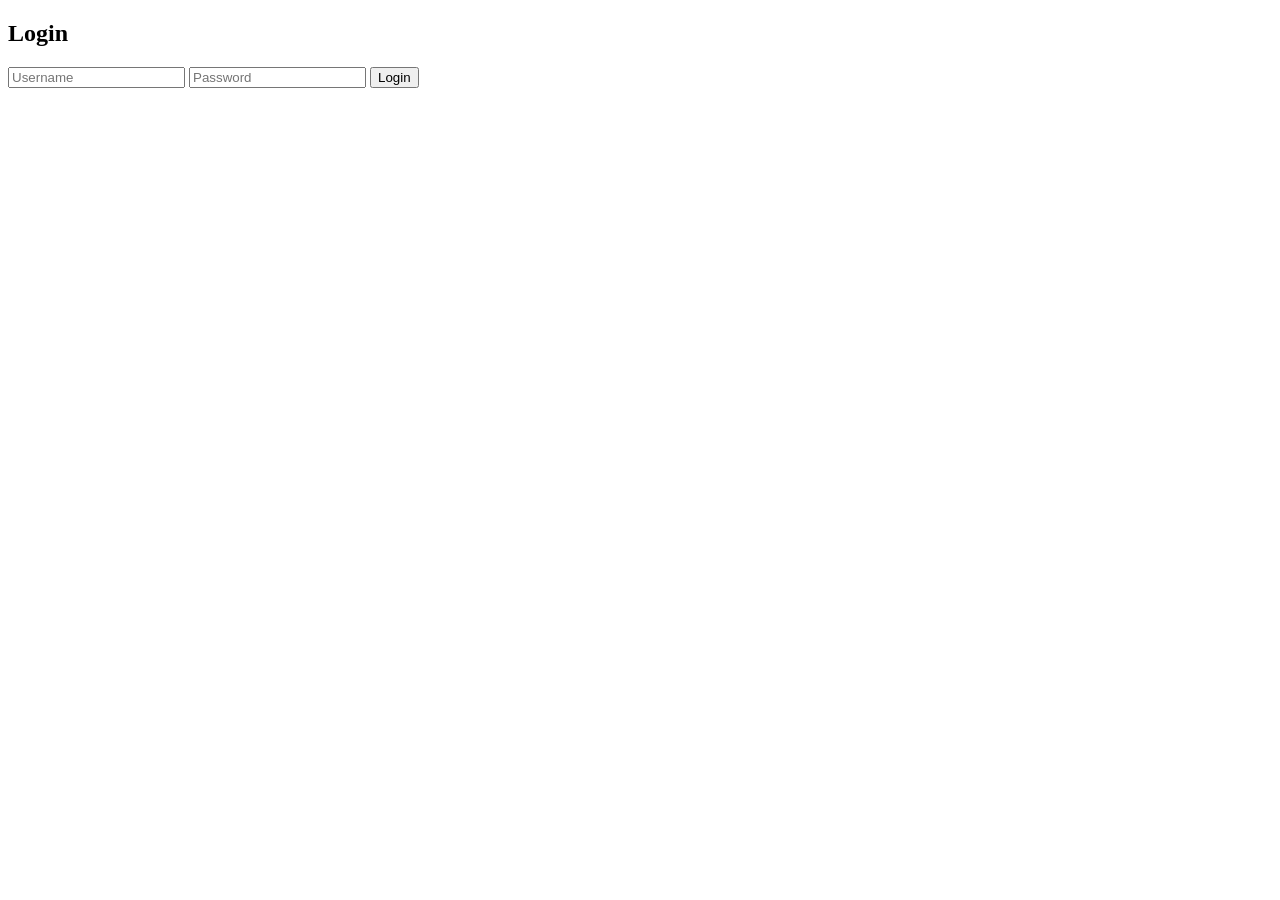
==== login.html @ c73953b5 "Add files via upload" ====
<!DOCTYPE html>
<html lang="en">
<head>
    <meta charset="UTF-8">
    <meta name="viewport" content="width=device-width, initial-scale=1.0">
    <title>Login</title>
    <link rel="stylesheet" href="styles.css">
</head>
<body>
    <div class="login-container">
        <h2>Login</h2>
        <form id="loginForm" action="login.php" method="POST">
            <input type="text" name="username" placeholder="Username" required>
            <input type="password" name="password" placeholder="Password" required>
            <button type="submit">Login</button>
        </form>
    </div>
</body>
</html>
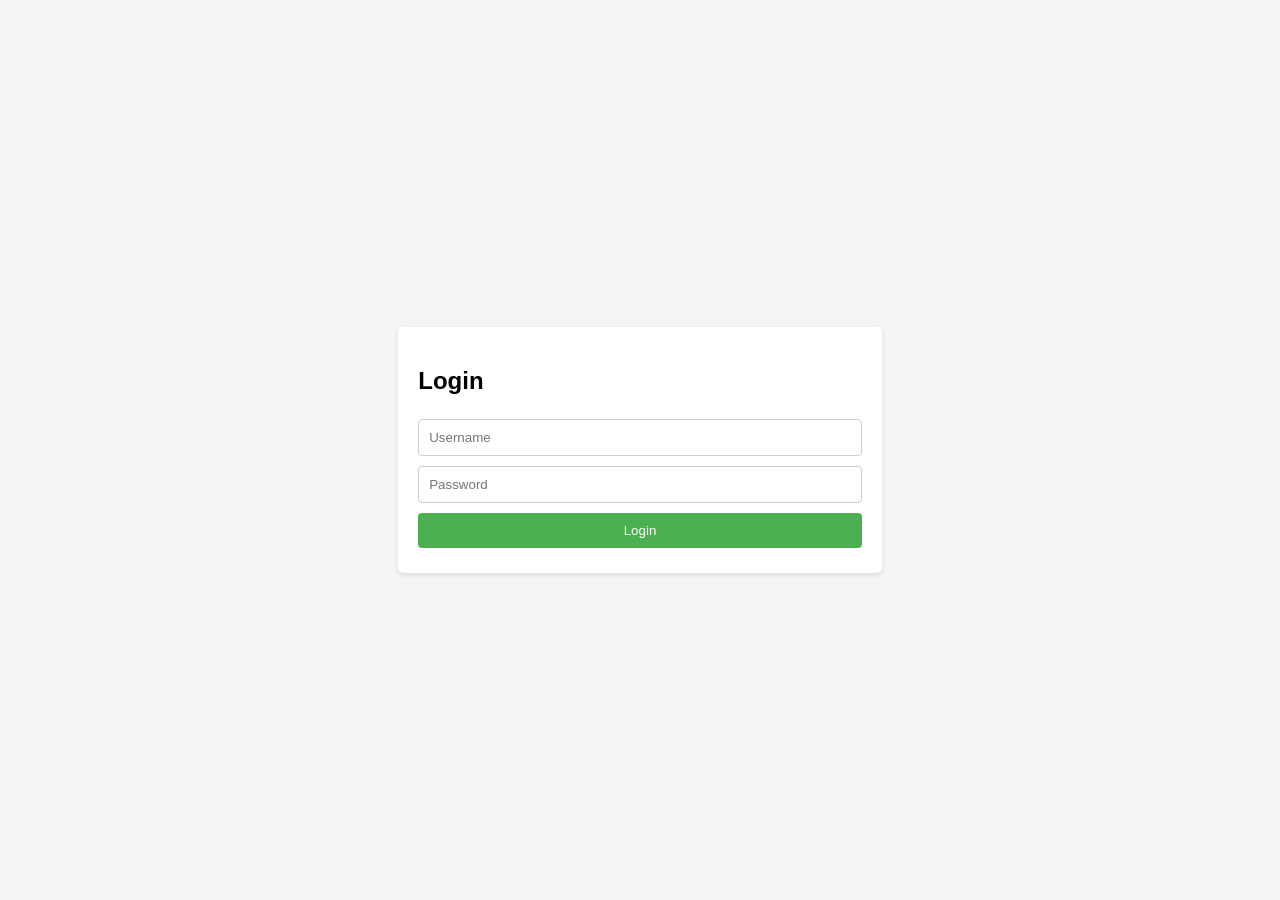
==== commit 5eae21d4: "Rename loginlove.html to login.html" ====
--- a/login.html
+++ b/login.html
@@ -3,17 +3,69 @@
 <head>
     <meta charset="UTF-8">
     <meta name="viewport" content="width=device-width, initial-scale=1.0">
-    <title>Login</title>
-    <link rel="stylesheet" href="styles.css">
+    <title>Login Page</title>
+    <style>
+        body {
+            font-family: Arial, sans-serif;
+            margin: 0;
+            padding: 0;
+            display: flex;
+            justify-content: center;
+            align-items: center;
+            height: 100vh;
+            background-color: #f4f4f4;
+        }
+        .login-container {
+            background-color: #fff;
+            padding: 20px;
+            border-radius: 5px;
+            box-shadow: 0 2px 5px rgba(0, 0, 0, 0.1);
+        }
+        input[type="text"], input[type="password"], input[type="submit"] {
+            width: 100%;
+            padding: 10px;
+            margin: 5px 0;
+            border: 1px solid #ccc;
+            border-radius: 4px;
+            box-sizing: border-box;
+        }
+        input[type="submit"] {
+            background-color: #4CAF50;
+            color: white;
+            border: none;
+            cursor: pointer;
+        }
+    </style>
 </head>
 <body>
-    <div class="login-container">
+    <div class="login-container" id="loginContainer">
         <h2>Login</h2>
-        <form id="loginForm" action="login.php" method="POST">
-            <input type="text" name="username" placeholder="Username" required>
-            <input type="password" name="password" placeholder="Password" required>
-            <button type="submit">Login</button>
+        <form id="loginForm" action="javascript:void(0);">
+            <input type="text" id="username" name="username" placeholder="Username" required>
+            <input type="password" id="password" name="password" placeholder="Password" required>
+            <input type="submit" value="Login">
         </form>
     </div>
+
+    <div id="message" style="display: none;">
+        <h2>Hai Kyy!!!</h2>
+        <p>ako nalang kasi pls :(</p>
+    </div>
+
+    <script>
+        document.getElementById("loginForm").addEventListener("submit", function(event) {
+            event.preventDefault();
+            var username = document.getElementById("username").value;
+            var password = document.getElementById("password").value;
+            // You can add your authentication logic here
+            // For simplicity, let's assume the username is "admin" and password is "password"
+            if (username === "admin" && password === "akonalangsana") {
+                document.getElementById("loginContainer").style.display = "none";
+                document.getElementById("message").style.display = "block";
+            } else {
+                alert("Mali password ulitin mo love. ako nalang kasi!");
+            }
+        });
+    </script>
 </body>
 </html>
